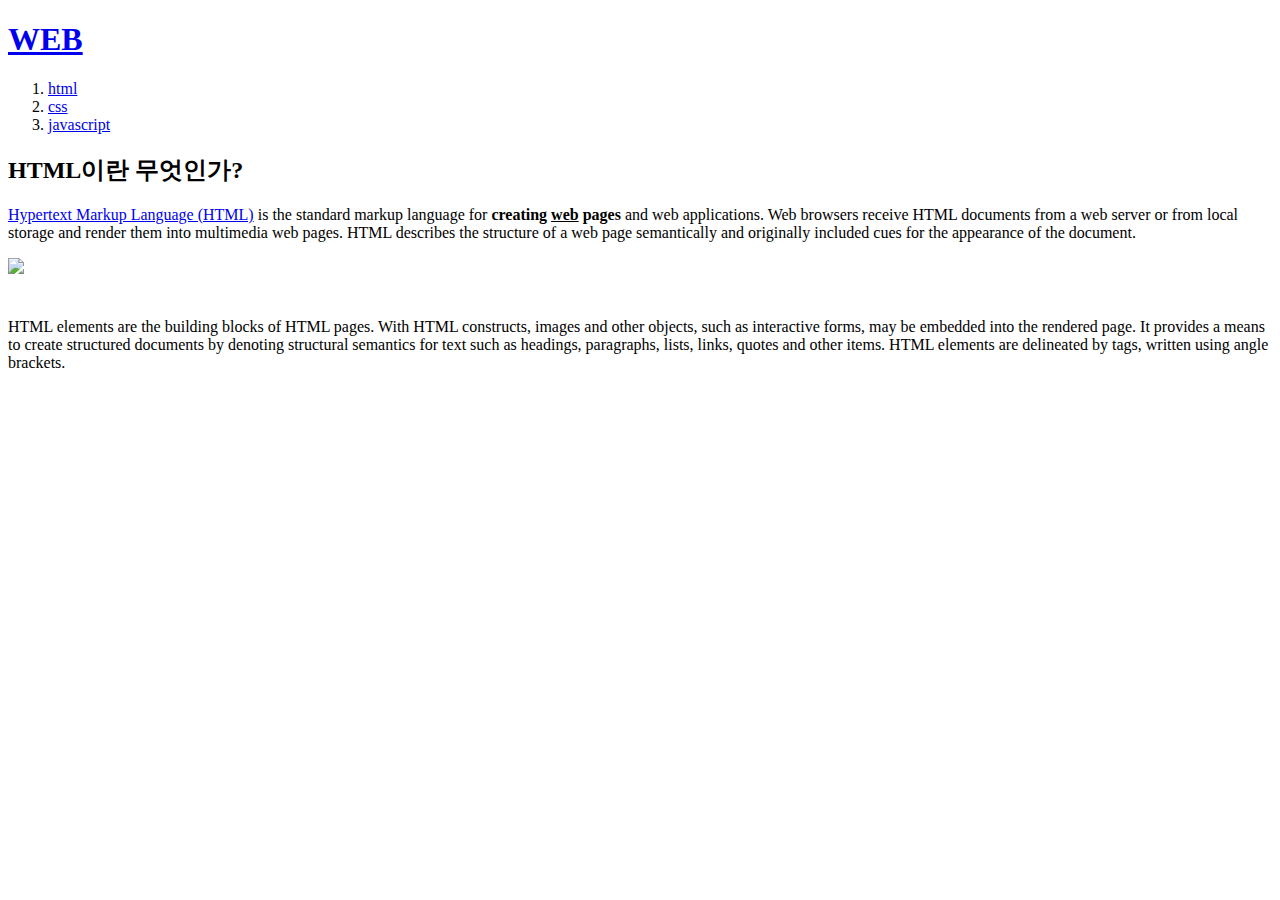
==== 1.html @ 65126c5f "first version" ====
<!doctype html>
<html>
  <head>
    <title>WEB1 - html</title>
    <meta charset="utf-8">
  </head>
  <body>
    <h1><a href="index.html">WEB</a></h1>
    <ol>
      <li><a href="1.html">html</a></li>
      <li><a href="2.html">css</a></li>
      <li><a href="3.html">javascript</a></li>
    </ol>
    <h2>HTML이란 무엇인가?</h2>
    <p>
      <a href="https://www.w3.org/TR/html5/" target="_blank" title="html5 specification">Hypertext Markup Language (HTML)</a> is the standard markup language for <strong>creating <u>web</u> pages</strong> and web applications. Web browsers receive HTML documents from a web server or from local storage and render them into multimedia web pages. HTML describes the structure of a web page semantically and originally included cues for the appearance of the document.
    </p>
    <img src="https://images.unsplash.com/photo-1531816374828-cbc4c40c4260?ixlib=rb-0.3.5&ixid=eyJhcHBfaWQiOjEyMDd9&s=4e3ee8ee22fb158fb8ec1f588f42f648&auto=format&fit=crop&w=1000&q=60" width="500px">
    <p style="margin-top:40px;">
      HTML elements are the building blocks of HTML pages.
      With HTML constructs, images and other objects, such as interactive forms, may be embedded into the rendered page.
      It provides a means to create structured documents by denoting structural semantics for text such as headings, paragraphs, lists, links, quotes and other items. HTML elements are delineated by tags, written using angle brackets.
    </p>
  </body>
</html>
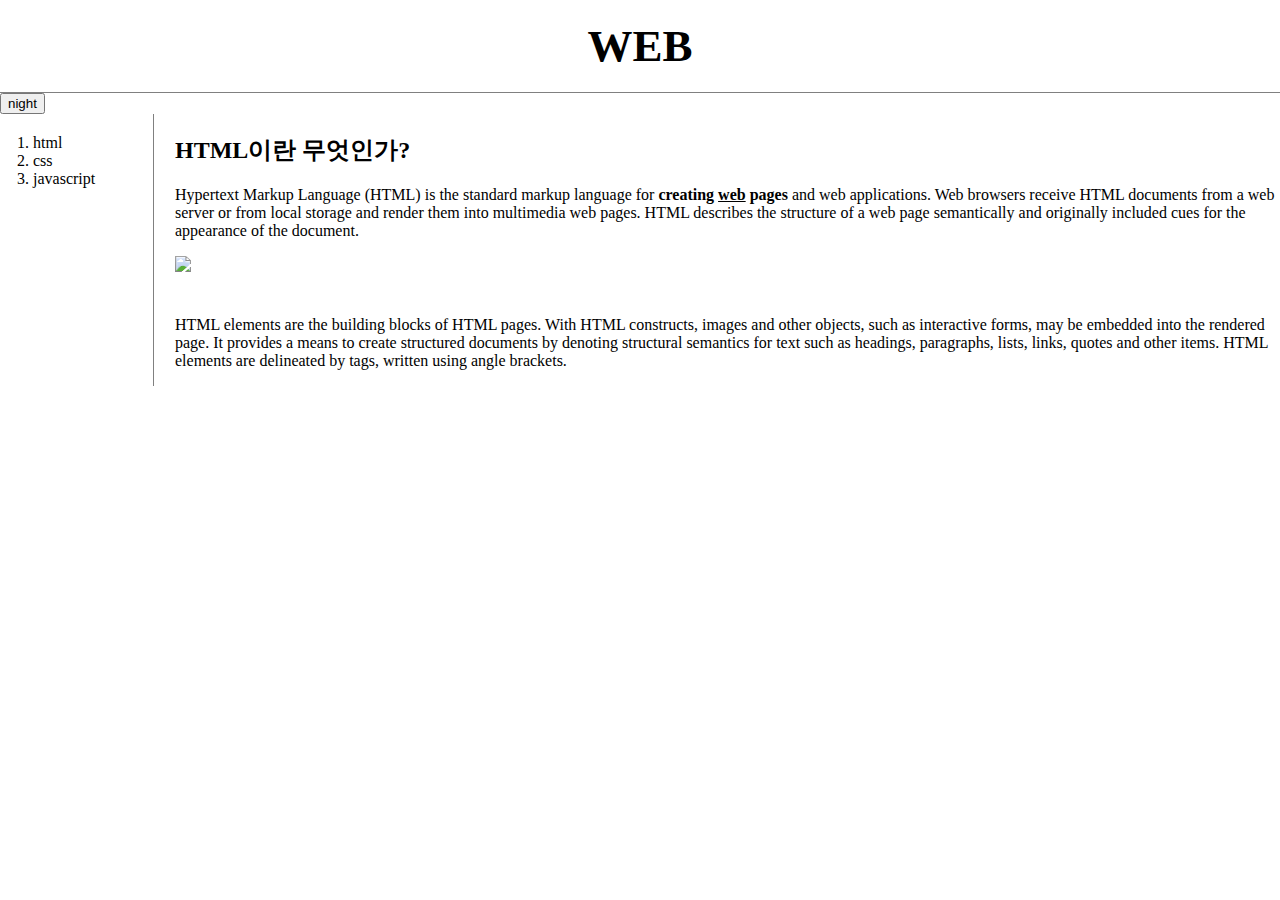
==== commit 5f278d8c: "Add files via upload" ====
--- a/1.html
+++ b/1.html
@@ -1,16 +1,22 @@
 <!doctype html>
 <html>
+<link rel="stylesheet" href="style.css">
   <head>
     <title>WEB1 - html</title>
     <meta charset="utf-8">
   </head>
+  <script src="colors.js"></script>
   <body>
     <h1><a href="index.html">WEB</a></h1>
+    <input id="night_day" type="button" value="night" onclick="
+      nightDayHandler(this);
+    ">
+    <div id="grid">
     <ol>
       <li><a href="1.html">html</a></li>
       <li><a href="2.html">css</a></li>
-      <li><a href="3.html">javascript</a></li>
-    </ol>
+      <li><a href="3.html">javascript</a></li></ol>
+    <div id="article">
     <h2>HTML이란 무엇인가?</h2>
     <p>
       <a href="https://www.w3.org/TR/html5/" target="_blank" title="html5 specification">Hypertext Markup Language (HTML)</a> is the standard markup language for <strong>creating <u>web</u> pages</strong> and web applications. Web browsers receive HTML documents from a web server or from local storage and render them into multimedia web pages. HTML describes the structure of a web page semantically and originally included cues for the appearance of the document.
@@ -21,5 +27,7 @@
       With HTML constructs, images and other objects, such as interactive forms, may be embedded into the rendered page.
       It provides a means to create structured documents by denoting structural semantics for text such as headings, paragraphs, lists, links, quotes and other items. HTML elements are delineated by tags, written using angle brackets.
     </p>
+  </div>
+  </div>
   </body>
 </html>
--- a/style.css
+++ b/style.css
@@ -0,0 +1,50 @@
+body{
+  margin:0;
+}
+a{
+  color:black;
+  text-decoration: none;
+}
+h1{
+  font-size:45px;
+  text-align:center;
+  border-bottom:1px solid gray;
+  margin:0;
+  padding:20px;
+}
+ol{
+  border-right:1px solid gray;
+  width:100px;
+  margin:0;
+  padding:20px;
+}
+#grid{
+  display:grid;
+  grid-template-columns:150px 1fr;
+}
+#grid ol{
+  padding-left: 33px;
+}
+#grid #article{
+  padding-left:25px;
+}
+/* screen width < 800px */
+@media(max-width:800px){
+  #grid{
+    display:block;
+  }
+  ol{
+    border-right:none;
+  }
+  h1{
+    border-bottom:none;
+  }
+}
+
+
+/* 선택자{
+  Declaration ->  Property : Value;
+} */
+
+/* 우선순위 id > class > tag
+id의 값은 코드에서 한번만 등장. 중복 불가능 */
